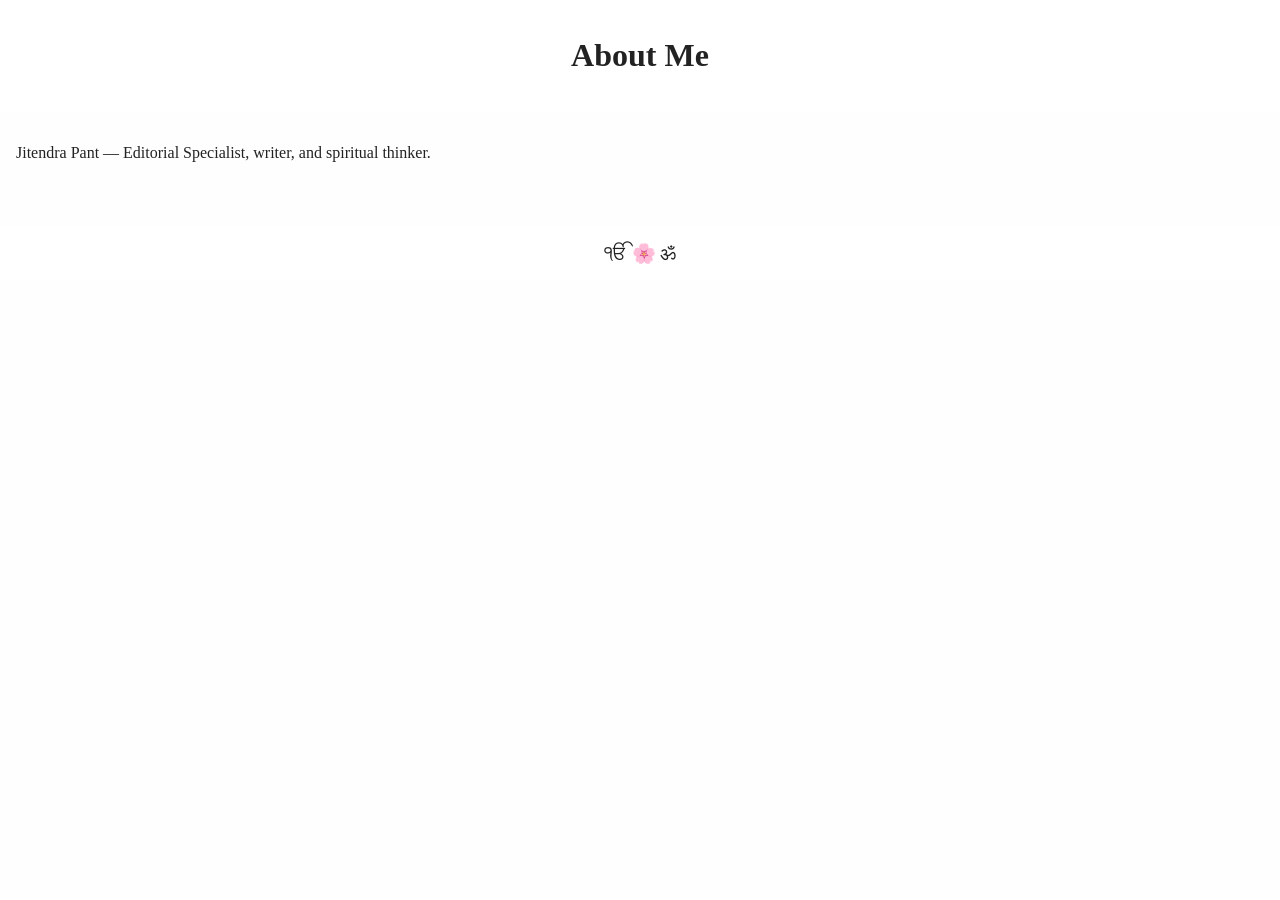
==== about.html @ b07cce1f "Initial commit" ====
<!DOCTYPE html>
<html lang="en">
<head>
  <meta charset="UTF-8">
  <title>About Me</title>
  <link rel="stylesheet" href="styles.css">
</head>
<body>
  <header><h1>About Me</h1></header>
  <main>
    <p>Jitendra Pant — Editorial Specialist, writer, and spiritual thinker.</p>
  </main>
  <footer>ੴ 🌸 ॐ</footer>
</body>
</html>
---- styles.css ----
body {
  font-family: 'Georgia', serif;
  background-color: #fefefe;
  color: #222;
  margin: 0;
  padding: 0;
}
header, footer {
  background: #fff;
  padding: 1rem;
  text-align: center;
}
nav a {
  margin: 0 10px;
  text-decoration: none;
  color: #555;
}
main {
  padding: 1rem;
}
footer {
  font-size: 1.2rem;
  margin-top: 2rem;
}
section {
  margin-bottom: 2rem;
}
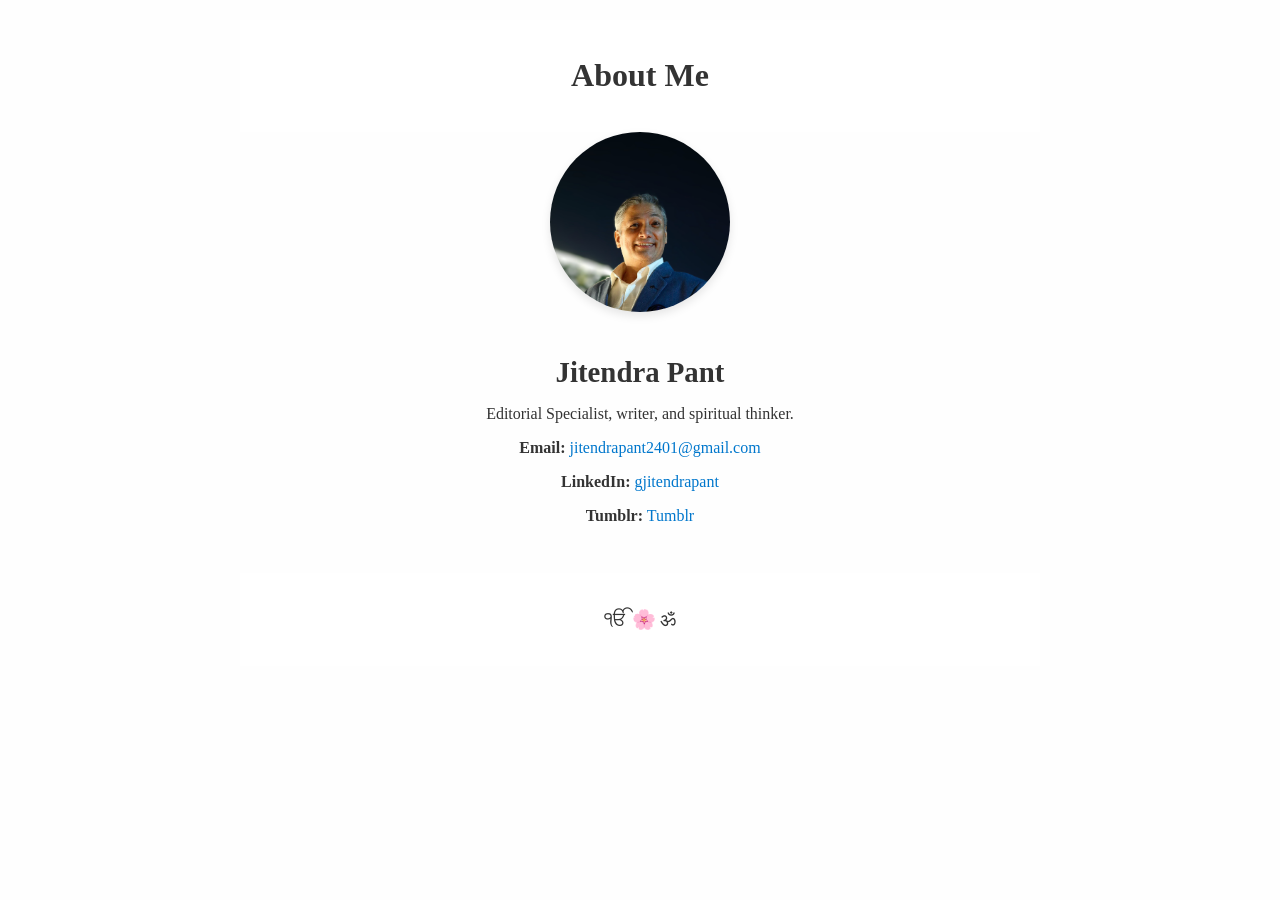
==== commit 7d59b7f2: "First version ready" ====
--- a/about.html
+++ b/about.html
@@ -2,14 +2,30 @@
 <html lang="en">
 <head>
   <meta charset="UTF-8">
-  <title>About Me</title>
+  <meta name="viewport" content="width=device-width, initial-scale=1">
+  <title>About Me - Jitendra Pant</title>
   <link rel="stylesheet" href="styles.css">
 </head>
 <body>
-  <header><h1>About Me</h1></header>
-  <main>
-    <p>Jitendra Pant — Editorial Specialist, writer, and spiritual thinker.</p>
-  </main>
-  <footer>ੴ 🌸 ॐ</footer>
+  <div class="container">
+    <header>
+      <h1>About Me</h1>
+    </header>
+
+    <section class="profile">
+      <img src="images/DP_1.jpg" alt="Jitendra Pant" class="profile-pic">
+      <div class="bio">
+        <h2>Jitendra Pant</h2>
+        <p>Editorial Specialist, writer, and spiritual thinker.</p>
+        <p><strong>Email:</strong> <a href="mailto:jitendrapant2401@gmail.com">jitendrapant2401@gmail.com</a></p>
+        <p><strong>LinkedIn:</strong> <a href="https://www.linkedin.com/in/gjitendrapant" target="_blank">gjitendrapant</a></p>
+        <p><strong>Tumblr:</strong> <a href="https://www.tumblr.com/clearkettledrum/613814257735352320/the-broad-minded-devotee" target="_blank">Tumblr</a></p>
+      </div>
+    </section>
+
+    <footer>
+      <p>ੴ 🌸 ॐ</p>
+    </footer>
+  </div>
 </body>
-</html>+</html>
--- a/styles.css
+++ b/styles.css
@@ -1,27 +1,318 @@
+/* ========================================
+   General Body & Layout
+   ======================================== */
+   body {
+    font-family: 'Georgia', serif;
+    background-color: #fefefe;
+    color: #222;
+    margin: 0;
+    padding: 0;
+  }
+  
+  header,
+  footer {
+    background: #fff;
+    padding: 1rem;
+    text-align: center;
+  }
+  
+  nav a {
+    margin: 0 10px;
+    text-decoration: none;
+    color: #555;
+  }
+  
+  main {
+    padding: 1rem;
+  }
+  
+  footer {
+    font-size: 1.2rem;
+    margin-top: 2rem;
+  }
+  
+  /* Default spacing for all sections */
+  section {
+    margin-bottom: 2rem;
+  }
+  
+  /* ========================================
+     Hero Section
+     ======================================== */
+  .hero-header {
+    position: relative;
+    height: 50vh;
+    color: white;
+    display: flex;
+    align-items: center;
+    justify-content: center;
+    text-align: center;
+    background: url('images/blue_lake_mountain.jpg') center/cover no-repeat;
+    overflow: hidden;
+  }
+  
+  .hero-header::after {
+    content: '';
+    position: absolute;
+    bottom: 0;
+    left: 0;
+    right: 0;
+    height: 50px;
+    background: linear-gradient(to bottom, rgba(0, 0, 0, 0.4), white);
+    pointer-events: none;
+  }
+  
+  .hero-header h1 {
+    font-size: 3rem;
+    margin: 0;
+  }
+  
+  .page-header {
+    font-family: 'Georgia', serif;
+    color: #222; /* Use dark color for visibility */
+    text-align: center;
+    font-size: 2rem;
+    margin: 0;
+    padding: 0;
+    background: transparent;
+    letter-spacing: 1px;
+    font-weight: normal;
+    text-decoration: underline;
+}
+
+  
+
+  @media (max-width: 768px) {
+    .hero-header {
+      height: 30vh;
+    }
+    .hero-header h1 {
+      font-size: 2rem;
+    }
+  }
+  
+  @media (max-width: 480px) {
+    .hero-header {
+      height: 25vh;
+    }
+    .hero-header h1 {
+      font-size: 1.5rem;
+    }
+  }
+  
+  /* ========================================
+     Shared Article & Poem Container
+     ======================================== */
+  .article,
+  .poem {
+    max-width: 900px;       /* same width for both */
+    margin: 2rem auto;      /* centered with vertical spacing */
+    padding: 2rem;          /* internal padding */
+    border-radius: 8px;     /* rounded corners */
+    box-shadow: 0 4px 8px rgba(0, 0, 0, 0.1);
+    font-family: 'Georgia', serif;
+  }
+  
+  
+
+  
+  /* ========================================
+     Article Styles
+     ======================================== */
+  .article {
+    background-color: white;
+    border-left: 6px solid #2c3e50; /* accent border matching h2 color */
+  }
+  
+  .article h2 {
+    font-size: 1.75rem;
+    color: #2c3e50;
+    margin-bottom: 0.5rem;
+    border-bottom: 2px solid #2c3e50;
+    padding-bottom: 0.5rem;
+  }
+  
+  .article p {
+    font-size: 1.125rem;
+    line-height: 1.6;
+    text-align: justify;
+    margin-bottom: 1.5rem;
+  }
+  
+  .article p i {
+    color: #8e44ad;
+    font-style: italic;
+  }
+  
+  /* ========================================
+     Poem Styles (article-like container, poetic text)
+     ======================================== */
+  .poem {
+    background-color: white;           /* like .article */
+    border-left: 6px solid #2c3e50;    /* like .article */
+    box-shadow: 0 4px 8px rgba(0, 0, 0, 0.1); /* like .article */
+    max-width: 900px;
+    margin: 2rem auto;
+    padding: 2rem;
+    border-radius: 8px;
+    font-family: 'Georgia', serif;
+  }
+
+  .poem h2 {
+    font-size: 1.75rem;
+    color: #2c3e50;
+    margin-bottom: 0.5rem;
+    border-bottom: 2px solid #2c3e50;
+    padding-bottom: 0.5rem;
+  }
+
+  .poem p {
+    margin: 0;
+    font-size: 1.125rem;
+    line-height: 1.8;
+    white-space: pre-line;   /* preserve line breaks */
+    color: #333;
+    text-align: center;
+  }
+
+  /* ========================================
+     Collapsible Sections
+     ======================================== */
+  .collapsible-section {
+    margin-bottom: 1.5rem;
+  }
+
+  .collapsible {
+    background: #f5f5f5;
+    color: #2c3e50;
+    cursor: pointer;
+    padding: 0.75rem 1rem;
+    width: 100%;
+    border: none;
+    text-align: left;
+    outline: none;
+    font-size: 1.1rem;
+    font-family: 'Georgia', serif;
+    border-radius: 4px;
+    transition: background 0.2s;
+    display: flex;
+    align-items: center;
+    gap: 0.5rem;
+  }
+
+  .collapsible:hover {
+    background: #e0e0e0;
+  }
+
+  /* Arrow icon using ::before on span */
+  .collapsible span::before {
+    content: "▶";
+    display: inline-block;
+    transition: transform 0.2s;
+  }
+
+  /* Rotate arrow to point south when active */
+  .collapsible.active span::before {
+    transform: rotate(90deg);
+  }
+    
+  .content {
+    padding: 0 1rem;
+    max-height: 0;
+    overflow: hidden;
+    transition: all 0.3s ease;
+    background: white;
+    border-left: 4px solid #2c3e50;
+    max-height: 0;
+  }
+
+  .content.open {
+    padding: 1rem;
+    max-height: none;
+  }
+
+  .footnote {
+    font-size: 0.95em;
+    color: #555;
+    margin: 1em 0 1em 2em;
+    border-left: 2px solid #eee;
+    padding-left: 1em;
+    background: #fafafa;
+    border-radius: 4px;
+}
+
+.footnote a {
+    text-decoration: none;
+    font-size: 2em;
+    margin-left: 0.5em;
+}
+
+ /* ========================================
+    Profile Page Styles
+     ======================================== */
+ 
+
 body {
+  margin: 0;
   font-family: 'Georgia', serif;
-  background-color: #fefefe;
-  color: #222;
-  margin: 0;
-  padding: 0;
-}
-header, footer {
-  background: #fff;
-  padding: 1rem;
+  background: #fefefe;
+  color: #333;
+}
+
+.container {
+  max-width: 800px;
+  margin: 0 auto;
+  padding: 20px;
+}
+
+header_profile {
   text-align: center;
-}
-nav a {
-  margin: 0 10px;
+  padding-bottom: 20px;
+}
+
+header_profile h1 {
+  font-size: 2.5em;
+  color: #2c3e50;
+}
+
+.profile {
+  display: flex;
+  flex-direction: column;
+  align-items: center;
+  gap: 20px;
+}
+
+.profile-pic {
+  width: 180px;
+  height: 180px;
+  border-radius: 50%;
+  object-fit: cover;
+  box-shadow: 0 4px 10px rgba(0, 0, 0, 0.1);
+}
+
+.bio {
+  text-align: center;
+}
+
+.bio h2 {
+  font-size: 1.8em;
+  margin-bottom: 10px;
+}
+
+.bio a {
+  color: #0077cc;
   text-decoration: none;
+}
+
+.bio a:hover {
+  text-decoration: underline;
+}
+
+footer_profile {
+  text-align: center;
+  margin-top: 40px;
+  font-size: 1.5em;
   color: #555;
-}
-main {
-  padding: 1rem;
-}
-footer {
-  font-size: 1.2rem;
-  margin-top: 2rem;
-}
-section {
-  margin-bottom: 2rem;
-}+  border-top: 1px solid #ddd;
+  padding-top: 15px;
+}
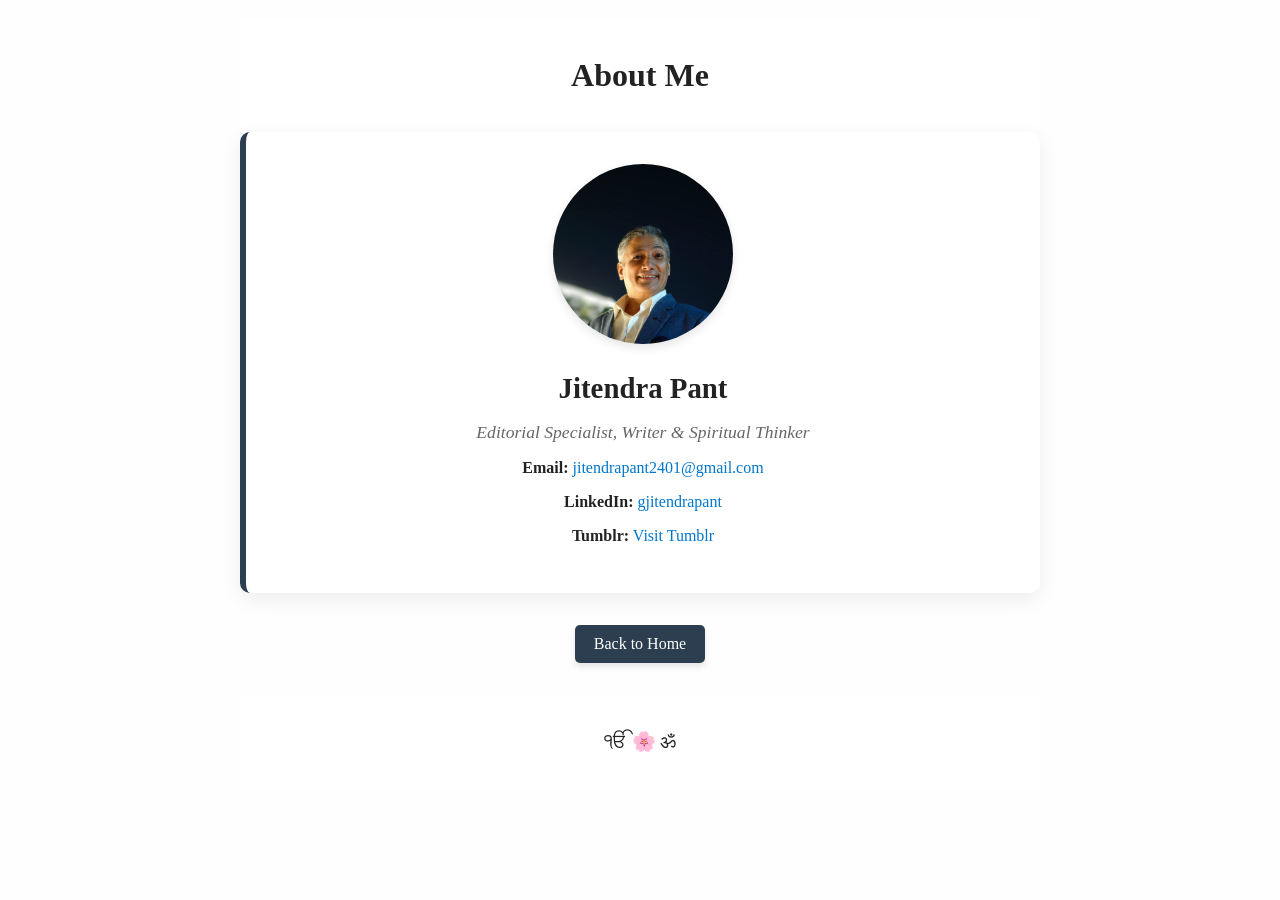
==== commit b3b43643: "some debugs" ====
--- a/about.html
+++ b/about.html
@@ -12,20 +12,29 @@
       <h1>About Me</h1>
     </header>
 
-    <section class="profile">
-      <img src="images/DP_1.jpg" alt="Jitendra Pant" class="profile-pic">
-      <div class="bio">
-        <h2>Jitendra Pant</h2>
-        <p>Editorial Specialist, writer, and spiritual thinker.</p>
-        <p><strong>Email:</strong> <a href="mailto:jitendrapant2401@gmail.com">jitendrapant2401@gmail.com</a></p>
-        <p><strong>LinkedIn:</strong> <a href="https://www.linkedin.com/in/gjitendrapant" target="_blank">gjitendrapant</a></p>
-        <p><strong>Tumblr:</strong> <a href="https://www.tumblr.com/clearkettledrum/613814257735352320/the-broad-minded-devotee" target="_blank">Tumblr</a></p>
-      </div>
-    </section>
+    <section class="profile-card">
+  <img src="images/DP_1.jpg" alt="Jitendra Pant" class="profile-pic">
+  <div class="bio">
+    <h2>Jitendra Pant</h2>
+    <p class="subtitle">Editorial Specialist, Writer & Spiritual Thinker</p>
+    <p><strong>Email:</strong> <a href="mailto:jitendrapant2401@gmail.com">jitendrapant2401@gmail.com</a></p>
+    <p><strong>LinkedIn:</strong> <a href="https://www.linkedin.com/in/gjitendrapant" target="_blank">gjitendrapant</a></p>
+    <p><strong>Tumblr:</strong> <a href="https://www.tumblr.com/clearkettledrum/613814257735352320/the-broad-minded-devotee" target="_blank">Visit Tumblr</a></p>
+  </div>
+</section>
+
+
+    <a href="index.html" class="back-button">Back to Home</a>
 
     <footer>
       <p>ੴ 🌸 ॐ</p>
     </footer>
   </div>
+  <script>
+  window.addEventListener('load', () => {
+    document.body.classList.add('loaded');
+  });
+</script>
+
 </body>
 </html>
--- a/styles.css
+++ b/styles.css
@@ -7,7 +7,13 @@
     color: #222;
     margin: 0;
     padding: 0;
-  }
+    opacity: 0;
+    transition: opacity 1s ease-in;
+}
+body.loaded {
+  opacity: 1;
+}
+
   
   header,
   footer {
@@ -17,10 +23,31 @@
   }
   
   nav a {
-    margin: 0 10px;
-    text-decoration: none;
-    color: #555;
-  }
+  margin: 0 12px;
+  text-decoration: none;
+  color: #444;
+  font-weight: 500;
+  font-size: 1.1rem;
+  transition: color 0.3s ease, border-bottom 0.3s ease;
+  border-bottom: 2px solid transparent;
+}
+
+nav a:hover {
+  color: #2c3e50;
+  border-bottom: 2px solid #2c3e50;
+}
+
+blockquote {
+  font-size: 1.3rem;
+  font-style: italic;
+  color: #333;
+  padding: 1rem 1.5rem;
+  max-width: 700px;
+  margin: 2rem auto;
+  
+}
+
+  
   
   main {
     padding: 1rem;
@@ -63,9 +90,11 @@
   }
   
   .hero-header h1 {
-    font-size: 3rem;
-    margin: 0;
-  }
+  font-size: 3rem;
+  margin: 0;
+  text-shadow: 1px 1px 4px rgba(0, 0, 0, 0.4);
+}
+
   
   .page-header {
     font-family: 'Georgia', serif;
@@ -122,8 +151,17 @@
   .article {
     background-color: white;
     border-left: 6px solid #2c3e50; /* accent border matching h2 color */
-  }
-  
+    box-shadow: 0 4px 8px rgba(0, 0, 0, 0.1); /* like .article */
+  }
+
+  .article-nested {
+    background-color: white;
+    max-width: 900px;
+    margin: 2rem auto;
+    padding: 2rem;
+    border-radius: 8px;
+    box-shadow: 0 4px 8px rgba(0, 0, 0, 0.1); /* like .article */
+  }
   .article h2 {
     font-size: 1.75rem;
     color: #2c3e50;
@@ -149,7 +187,7 @@
      ======================================== */
   .poem {
     background-color: white;           /* like .article */
-    border-left: 6px solid #2c3e50;    /* like .article */
+    
     box-shadow: 0 4px 8px rgba(0, 0, 0, 0.1); /* like .article */
     max-width: 900px;
     margin: 2rem auto;
@@ -251,13 +289,34 @@
     Profile Page Styles
      ======================================== */
  
-
-body {
-  margin: 0;
-  font-family: 'Georgia', serif;
-  background: #fefefe;
-  color: #333;
-}
+.profile-card {
+  background: #fff;
+  border-left: 6px solid #2c3e50;
+  box-shadow: 0 6px 20px rgba(0,0,0,0.07);
+  padding: 2rem;
+  border-radius: 10px;
+  text-align: center;
+  transition: transform 0.3s ease;
+}
+
+.profile-card:hover {
+  transform: translateY(-5px);
+}
+
+.bio .subtitle {
+  font-style: italic;
+  color: #666;
+  margin-bottom: 1rem;
+  font-size: 1.1rem;
+}
+
+
+
+
+body.about {
+  background: linear-gradient(to bottom, #f9f9f9, #eef2f3);
+}
+
 
 .container {
   max-width: 800px;
@@ -309,10 +368,58 @@
 }
 
 footer_profile {
+  font-size: 1.3rem;
+  margin-top: 2rem;
+  color: #555;
+  background: linear-gradient(to right, #ffffff, #f9f9f9);
+  padding: 1rem 0;
+  box-shadow: 0 -2px 6px rgba(0,0,0,0.05);
+}
+
+
+/* ========================================
+    Back Button Styles
+    ======================================== */
+     
+ 
+.back-button {
+  display: block;
+  margin: 1.5rem auto;
+  padding: 0.6rem 1.2rem;
+  background-color: #2c3e50;
+  color: #fff;
+  font-family: 'Georgia', serif;
+  font-size: 1rem;
+  text-decoration: none;
+  border-radius: 5px;
+  box-shadow: 0 4px 6px rgba(0,0,0,0.1);
+  transition: background-color 0.3s ease, transform 0.2s ease;
   text-align: center;
-  margin-top: 40px;
-  font-size: 1.5em;
-  color: #555;
-  border-top: 1px solid #ddd;
-  padding-top: 15px;
-}
+  width: fit-content;
+}
+
+.back-button:hover {
+  background-color: #1a252f;
+  transform: translateY(-2px);
+}
+
+.guruji-header {
+  text-align: center;
+  margin-top: 2rem;
+  margin-bottom: 2rem;
+}
+
+.guruji-image {
+  width: 250px;
+  height: 250px;
+  object-fit: cover;
+  border-radius: 50%;
+  box-shadow: 0 6px 16px rgba(0, 0, 0, 0.15);
+  border: 4px solid #f4f4f4;
+  transition: transform 0.3s ease;
+}
+
+.guruji-image:hover {
+  transform: scale(1.03);
+}
+
